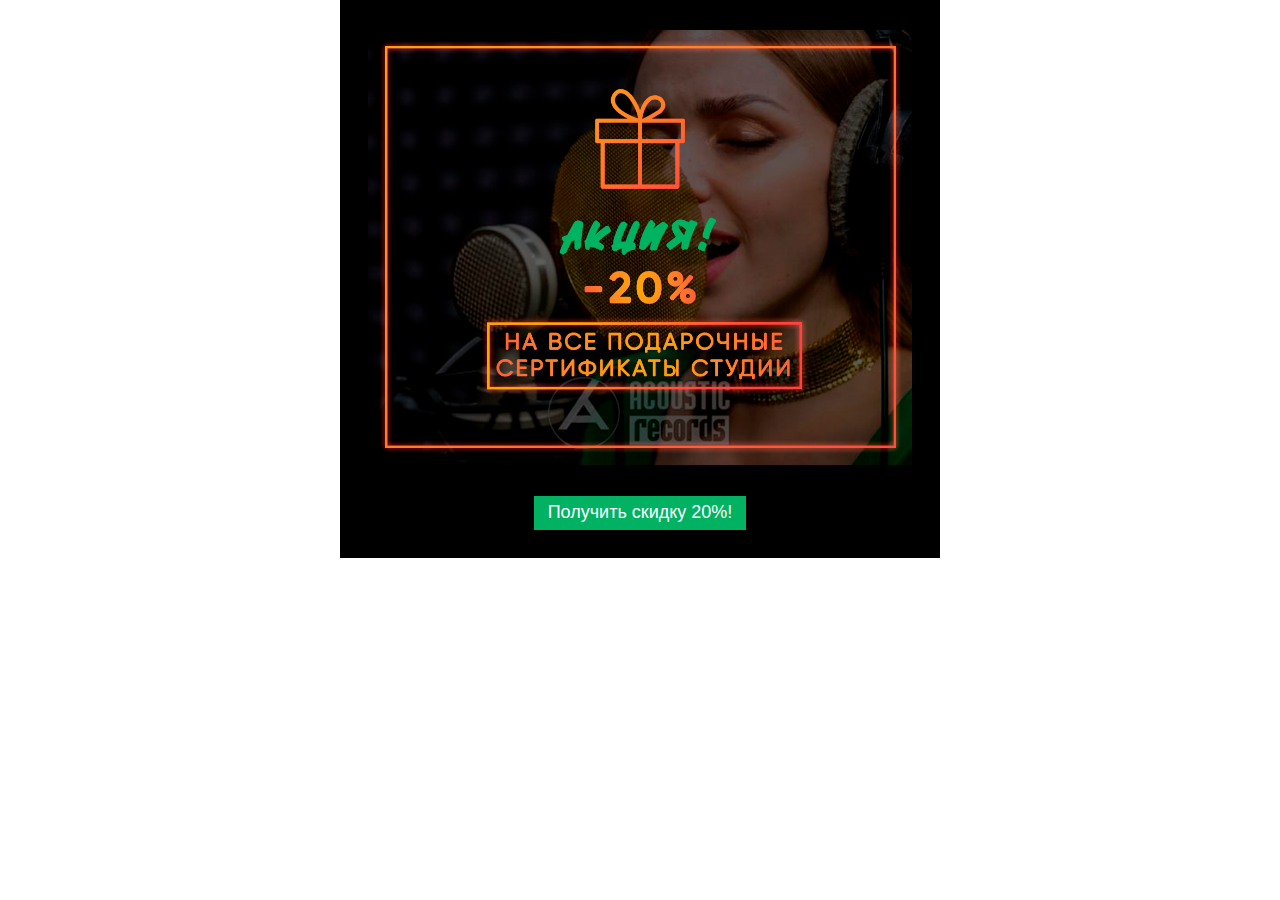
==== Студия звукозаписи Acoustic Records в МСК | Записать песню в студии_files/145299.html @ 46b72e0c "gogogo" ====
<!DOCTYPE html>
<html lang="ru-RU"><head>
<meta http-equiv="content-type" content="text/html; charset=UTF-8"><meta charset="UTF-8"><meta http-equiv="X-UA-Compatible" content="IE=edge"><meta name="viewport" content="width=device-width, initial-scale=1"><meta name="robots" content="noindex, nofollow"><title>Купон (Подарочный сертификат)</title><link rel="dns-prefetch" href="https://www.google-analytics.com/"><link href="145299_data/145299.css" rel="stylesheet"></head><body class="external popup" data-success="0"><div class="wrapForm wrapForm_center"><div id="pr" class="mainForm user_formish" style="min-height: 0px;"><form id="form_145299" class="form" name="form_submit" action="/form/iframe/145299?center=1&amp;popup=1" method="post" enctype="multipart/form-data" accept-charset="utf-8" autocomplete="off" target="_self"><input type="hidden" name="sid" value="dc539f48d7a1a19aa031ab7ec57b154f"><input type="hidden" id="email" name="email"><input type="hidden" id="pageurl" name="pageurl" value="https://acousticrecords.ru/"><input type="hidden" id="referrer" name="referrer" value="https://www.google.com/"><input type="hidden" name="yaClientId" value="1652356283730419428"><input type="hidden" name="gaClientId" value="1198775712.1652356300"><input type="hidden" id="current_page" name="pageId" value="128908"><div class="pages"><div class="page current page_first page_last" id="page_128908" data-id="128908" data-consultant="0" data-name="Стр. 1"><div id="i1832903" class="shift type-html"><div class="unit description"><p><img src="[data-uri]" alt=""></p></div></div><div id="i1828989" class="shift type-button"><div class="unit"><button type="submit" class="button submit send" name="submit" value="send">Получить скидку 20%!</button></div></div></div></div><input type="text" id="hemail" class="hemail" name="hemail"></form><div class="overlay"></div><div class="progress"><div class="bar">Подождите, идет отправка данных...</div></div></div></div><script async="" src="analytics.js"></script><script src="145299_data/jquery.js"></script><script src="145299_data/145299.js"></script><script>
            (function(i,s,o,g,r,a,m){i['GoogleAnalyticsObject']=r;i[r]=i[r]||function(){
                (i[r].q=i[r].q||[]).push(arguments)},i[r].l=1*new Date();a=s.createElement(o),
                m=s.getElementsByTagName(o)[0];a.async=1;a.src=g;m.parentNode.insertBefore(a,m)
            })(window,document,'script','https://www.google-analytics.com/analytics.js','ga');

            ga('create', 'UA-3866000-10', 'auto', 'FD', {
                cookieFlags: 'max-age=7200;secure;samesite=none'
            });
            ga('FD.send', 'pageview');
        </script></body></html>
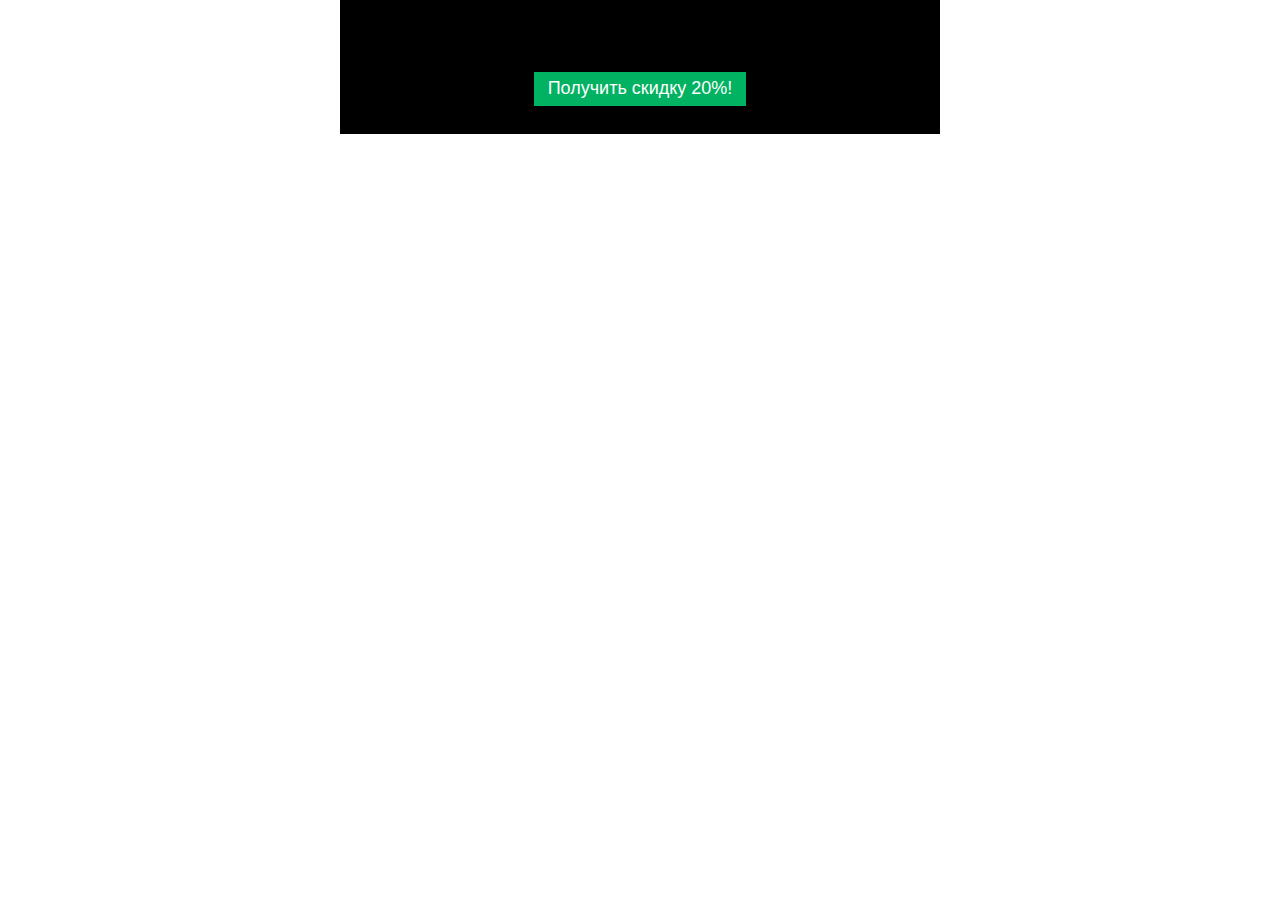
==== commit cc7d020e: "фото" ====
--- a/Студия звукозаписи Acoustic Records в МСК | Записать песню в студии_files/145299.html
+++ b/Студия звукозаписи Acoustic Records в МСК | Записать песню в студии_files/145299.html
@@ -1,6 +1,6 @@
 <!DOCTYPE html>
 <html lang="ru-RU"><head>
-<meta http-equiv="content-type" content="text/html; charset=UTF-8"><meta charset="UTF-8"><meta http-equiv="X-UA-Compatible" content="IE=edge"><meta name="viewport" content="width=device-width, initial-scale=1"><meta name="robots" content="noindex, nofollow"><title>Купон (Подарочный сертификат)</title><link rel="dns-prefetch" href="https://www.google-analytics.com/"><link href="145299_data/145299.css" rel="stylesheet"></head><body class="external popup" data-success="0"><div class="wrapForm wrapForm_center"><div id="pr" class="mainForm user_formish" style="min-height: 0px;"><form id="form_145299" class="form" name="form_submit" action="/form/iframe/145299?center=1&amp;popup=1" method="post" enctype="multipart/form-data" accept-charset="utf-8" autocomplete="off" target="_self"><input type="hidden" name="sid" value="dc539f48d7a1a19aa031ab7ec57b154f"><input type="hidden" id="email" name="email"><input type="hidden" id="pageurl" name="pageurl" value="https://acousticrecords.ru/"><input type="hidden" id="referrer" name="referrer" value="https://www.google.com/"><input type="hidden" name="yaClientId" value="1652356283730419428"><input type="hidden" name="gaClientId" value="1198775712.1652356300"><input type="hidden" id="current_page" name="pageId" value="128908"><div class="pages"><div class="page current page_first page_last" id="page_128908" data-id="128908" data-consultant="0" data-name="Стр. 1"><div id="i1832903" class="shift type-html"><div class="unit description"><p><img src="[data-uri]